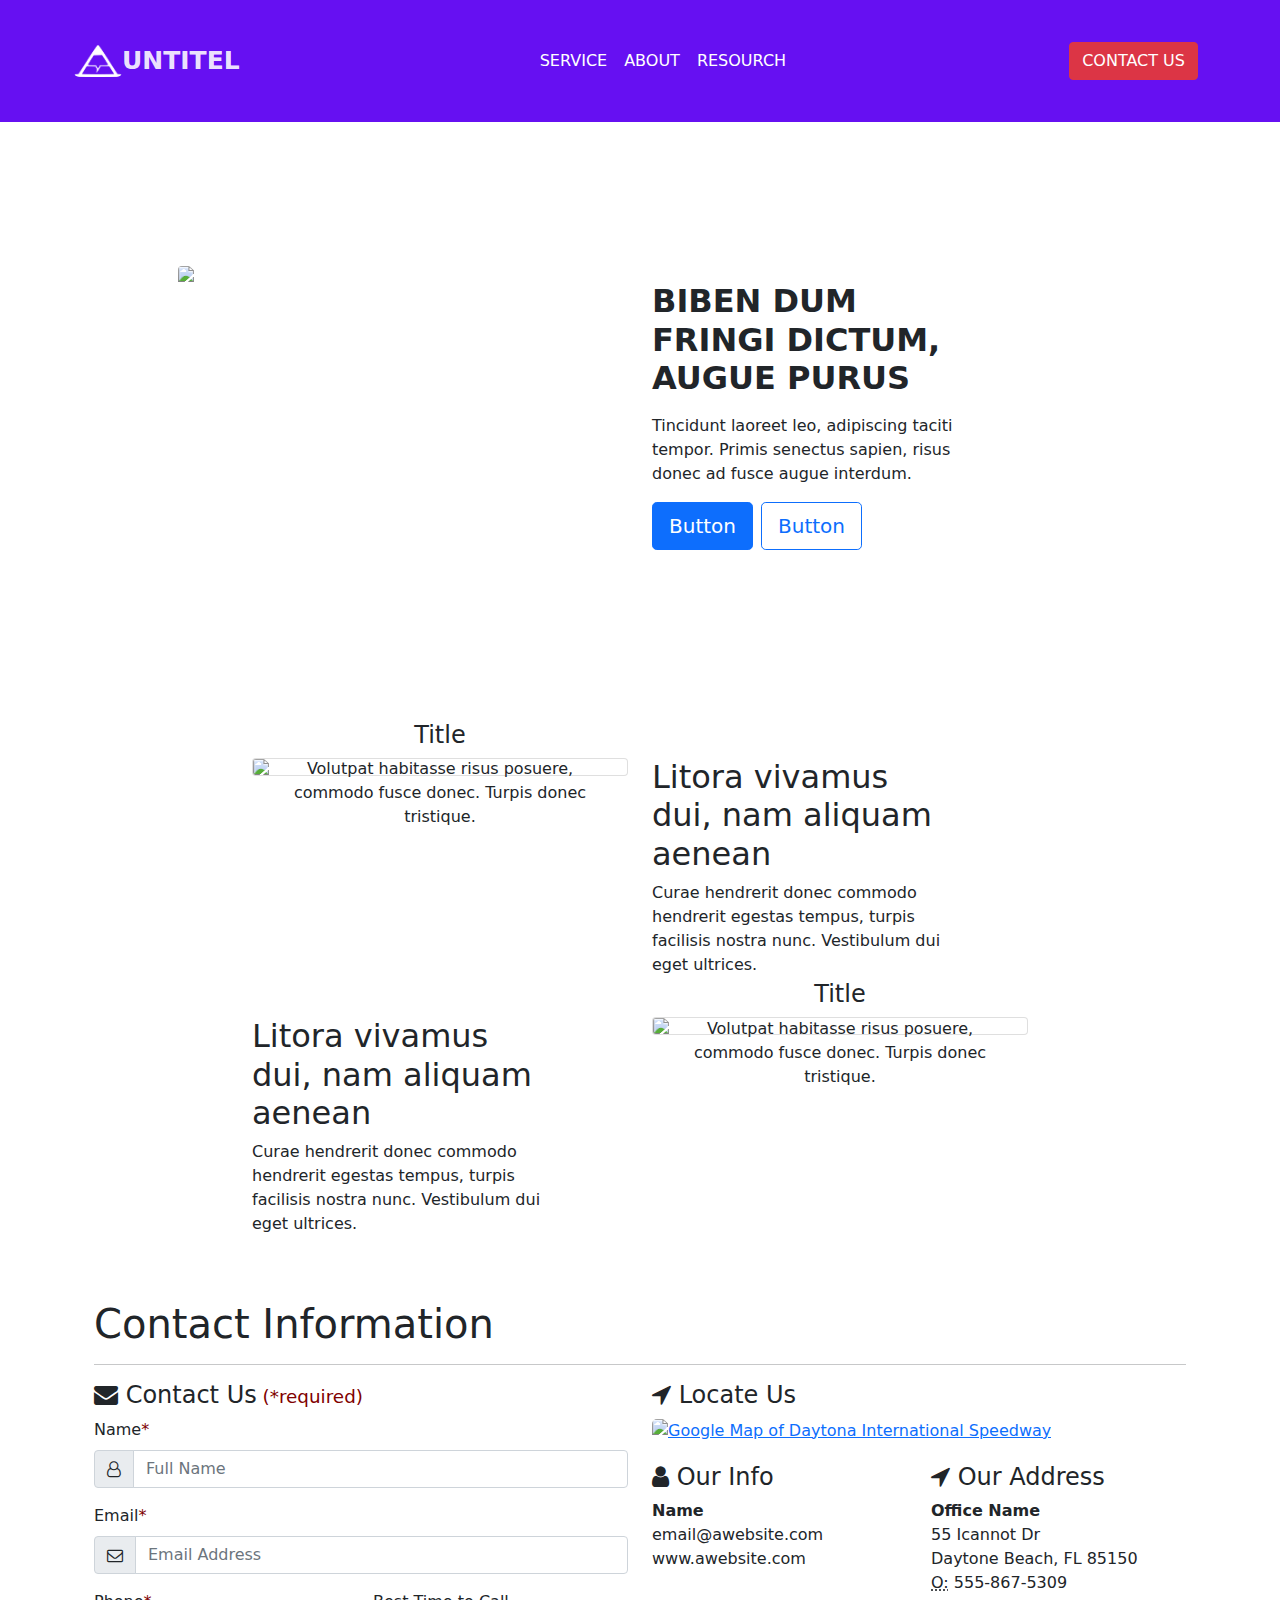
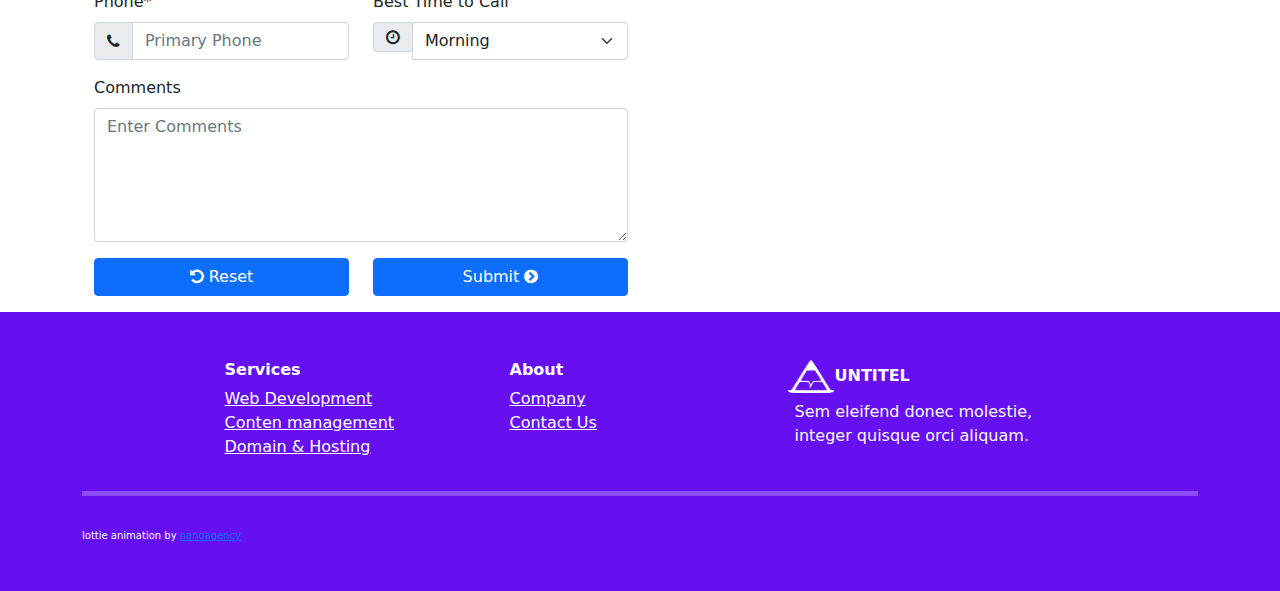
==== about.html @ 59eaae32 "1" ====
<!DOCTYPE html>
<html lang="en">

<head>
    <meta charset="utf-8">
    <meta name="viewport" content="width=device-width, initial-scale=1.0, shrink-to-fit=no">
    <title>Untitel</title>
    <link rel="stylesheet" href="assets/bootstrap/css/bootstrap.min.css">
    <link rel="stylesheet" href="assets/css/Roboto%20Condensed.css">
    <link rel="stylesheet" href="assets/fonts/font-awesome.min.css">
    <link rel="stylesheet" href="assets/css/Fixed-navbar-starting-with-transparency-1.css">
    <link rel="stylesheet" href="assets/css/Fixed-navbar-starting-with-transparency.css">
    <link rel="stylesheet" href="assets/css/-Filterable-Cards-.css">
    <link rel="stylesheet" href="assets/css/Article-Cards.css">
    <link rel="stylesheet" href="assets/css/Bold-BS4-Cards-with-Hover-Effect-50-1.css">
    <link rel="stylesheet" href="assets/css/Bold-BS4-Cards-with-Hover-Effect-50.css">
    <link rel="stylesheet" href="assets/css/Bold-BS4-CSS-Image-Slider.css">
    <link rel="stylesheet" href="assets/css/Card-hover-affect-2.css">
    <link rel="stylesheet" href="assets/css/Collapse-card.css">
    <link rel="stylesheet" href="assets/css/Contact-Form-v2-Modal--Full-with-Google-Map.css">
    <link rel="stylesheet" href="assets/css/Hero-Clean-Reverse.css">
    <link rel="stylesheet" href="https://cdnjs.cloudflare.com/ajax/libs/animate.css/3.5.2/animate.min.css">
    <link rel="stylesheet" href="https://cdnjs.cloudflare.com/ajax/libs/aos/2.3.4/aos.css">
    <link rel="stylesheet" href="assets/css/Keet-Testimonial-01.css">
    <link rel="stylesheet" href="assets/css/Pricing-Centered-1.css">
    <link rel="stylesheet" href="assets/css/Pricing-Centered.css">
    <link rel="stylesheet" href="assets/css/styles.css">
    <link rel="stylesheet" href="assets/css/Ultimate-Testimonial-Slider-BS5.css">
</head>

<body>
    <!-- Start: Navbar Centered Links -->
    <nav class="navbar navbar-dark navbar-expand-md sticky-top py-3" style="background: #6610f2;">
        <div class="container"><a class="navbar-brand d-flex align-items-center" href="#"><span class="bs-icon-sm bs-icon-rounded d-flex justify-content-center align-items-center me-2 bs-icon"><img src="assets/img/LOGO%20UNTITEL.png" width="150%"></span><span style="color: rgba(255,255,255,0.9);font-weight: bold;font-size: 25px;">UNTITEL</span></a><button data-bs-toggle="collapse" class="navbar-toggler" data-bs-target="#navcol-3" style="border-width: 2px;border-color: rgb(255,255,255);"><span class="visually-hidden">Toggle navigation</span><span class="navbar-toggler-icon"></span></button>
            <div class="collapse navbar-collapse" id="navcol-3">
                <ul class="navbar-nav mx-auto">
                    <li class="nav-item"><a class="nav-link active" href="#" style="color: var(--bs-white);">SERVICE</a></li>
                    <li class="nav-item"><a class="nav-link" href="#" style="color: var(--bs-white);">ABOUT</a></li>
                    <li class="nav-item"><a class="nav-link" href="#" style="color: var(--bs-white);">RESOURCH</a></li>
                </ul><button class="btn" type="button" style="color: var(--bs-white);background: var(--bs-red);border-color: var(--bs-red);">CONTACT US</button>
            </div>
        </div>
    </nav><!-- End: Navbar Centered Links -->
    <!-- Start: Hero Clean -->
    <div class="container py-4 py-xl-5">
        <div class="row gy-4 gy-md-0">
            <div class="col-md-6">
                <div class="p-xl-5 m-xl-5"><img class="rounded img-fluid w-100 fit-cover" style="min-height: 300px;" src="https://cdn.bootstrapstudio.io/placeholders/1400x800.png"></div>
            </div>
            <div class="col-md-6 d-md-flex align-items-md-center">
                <div style="max-width: 350px;">
                    <h2 class="text-uppercase fw-bold">Biben dum<br>fringi dictum, augue purus</h2>
                    <p class="my-3">Tincidunt laoreet leo, adipiscing taciti tempor. Primis senectus sapien, risus donec ad fusce augue interdum.</p><a class="btn btn-primary btn-lg me-2" role="button" href="#">Button</a><a class="btn btn-outline-primary btn-lg" role="button" href="#">Button</a>
                </div>
            </div>
        </div>
    </div><!-- End: Hero Clean -->
    <!-- Start: gallery -->
    <section>
        <!-- Start: Gallery Offset Grid -->
        <div class="container d-flex flex-column align-items-center py-4 py-xl-5">
            <div class="row gy-4 row-cols-1 row-cols-md-2 w-100" style="max-width: 800px;">
                <div class="col order-md-first">
                    <div class="card"><img class="card-img w-100 d-block" src="https://cdn.bootstrapstudio.io/placeholders/1400x800.png">
                        <div class="card-img-overlay text-center d-flex flex-column justify-content-center align-items-center p-4">
                            <h4>Title</h4>
                            <p>Volutpat habitasse risus posuere, commodo fusce donec. Turpis donec tristique.</p>
                        </div>
                    </div>
                </div>
                <div class="col d-md-flex order-first justify-content-md-start align-items-md-end order-md-1">
                    <div style="width: 80%;">
                        <h2>Litora vivamus dui, nam aliquam aenean</h2>
                        <p class="w-lg-50">Curae hendrerit donec commodo hendrerit egestas tempus, turpis facilisis nostra nunc. Vestibulum dui eget ultrices.</p>
                    </div>
                </div>
                <div class="col d-md-flex order-first justify-content-md-start align-items-md-end order-md-1">
                    <div style="width: 80%;">
                        <h2>Litora vivamus dui, nam aliquam aenean</h2>
                        <p class="w-lg-50">Curae hendrerit donec commodo hendrerit egestas tempus, turpis facilisis nostra nunc. Vestibulum dui eget ultrices.</p>
                    </div>
                </div>
                <div class="col order-md-2">
                    <div class="card"><img class="card-img w-100 d-block" src="https://cdn.bootstrapstudio.io/placeholders/1400x800.png">
                        <div class="card-img-overlay text-center d-flex flex-column justify-content-center align-items-center p-4">
                            <h4>Title</h4>
                            <p>Volutpat habitasse risus posuere, commodo fusce donec. Turpis donec tristique.</p>
                        </div>
                    </div>
                </div>
            </div>
        </div><!-- End: Gallery Offset Grid -->
    </section><!-- End: gallery -->
    <!-- Start: contac -->
    <section>
        <div class="container">
            <!-- Start: Contact Form v2 (Modal & Full) with Google Map -->
            <div>
                <!-- Start: Full Page Form -->
                <div class="container-fluid">
                    <h1>Contact Information</h1>
                    <hr>
                    <form id="contactForm-1" action="javascript:void(0);" method="get"><input class="form-control" type="hidden" name="Introduction" value="This email was sent from www.awebsite.com"><input class="form-control" type="hidden" name="subject" value="Awebsite.com Contact Form"><input class="form-control" type="hidden" name="to" value="email@awebsite.com">
                        <div class="row">
                            <div class="col-md-6">
                                <div id="successfail-1"></div>
                            </div>
                        </div>
                        <div class="row">
                            <div class="col-12 col-md-6" id="message-1">
                                <h2 class="h4"><i class="fa fa-envelope"></i> Contact Us<small><small class="required-input">&nbsp;(*required)</small></small></h2>
                                <div class="form-group mb-3"><label class="form-label" for="from-name">Name</label><span class="required-input">*</span>
                                    <div class="input-group"><span class="input-group-text"><i class="fa fa-user-o"></i></span><input class="form-control" type="text" id="from-name-1" name="name" required="" placeholder="Full Name"></div>
                                </div>
                                <div class="form-group mb-3"><label class="form-label" for="from-email">Email</label><span class="required-input">*</span>
                                    <div class="input-group"><span class="input-group-text"><i class="fa fa-envelope-o"></i></span><input class="form-control" type="text" id="from-email-1" name="email" required="" placeholder="Email Address"></div>
                                </div>
                                <div class="row">
                                    <div class="col-12 col-sm-6 col-md-12 col-lg-6">
                                        <div class="form-group mb-3"><label class="form-label" for="from-phone">Phone</label><span class="required-input">*</span>
                                            <div class="input-group"><span class="input-group-text"><i class="fa fa-phone"></i></span><input class="form-control" type="text" id="from-phone-1" name="phone" required="" placeholder="Primary Phone"></div>
                                        </div>
                                    </div>
                                    <div class="col-12 col-sm-6 col-md-12 col-lg-6">
                                        <div class="form-group mb-3"><label class="form-label" for="from-calltime">Best Time to Call</label><!-- Start: Input Group -->
                                            <div class="input-group">
                                                <div class="input-group-prepend"><span class="input-group-text"><i class="fa fa-clock-o"></i></span></div><select class="form-select" id="from-calltime-1" name="call time">
                                                    <optgroup label="Best Time to Call">
                                                        <option value="Morning" selected="">Morning</option>
                                                        <option value="Afternoon">Afternoon</option>
                                                        <option value="Evening">Evening</option>
                                                    </optgroup>
                                                </select>
                                            </div><!-- End: Input Group -->
                                        </div>
                                    </div>
                                </div>
                                <div class="form-group mb-3"><label class="form-label" for="from-comments">Comments</label><textarea class="form-control" id="from-comments-1" name="comments" placeholder="Enter Comments" rows="5"></textarea></div>
                                <div class="form-group mb-3">
                                    <div class="row">
                                        <div class="col"><button class="btn btn-primary d-block w-100" type="reset"><i class="fa fa-undo"></i> Reset</button></div>
                                        <div class="col"><button class="btn btn-primary d-block w-100" type="submit">Submit <i class="fa fa-chevron-circle-right"></i></button></div>
                                    </div>
                                </div>
                                <hr class="d-flex d-md-none">
                            </div>
                            <div class="col-12 col-md-6">
                                <h2 class="h4"><i class="fa fa-location-arrow"></i> Locate Us</h2>
                                <div class="row">
                                    <div class="col-12">
                                        <div class="static-map"><a rel="noopener" href="https://www.google.com/maps/place/Daytona+International+Speedway/@29.1815062,-81.0744275,15z/data=!4m13!1m7!3m6!1s0x88e6d935da1cced3:0xa6b3e1bc0f2fc83a!2s1801+W+International+Speedway+Blvd,+Daytona+Beach,+FL+32114!3b1!8m2!3d29.187028!4d-81.0703076!3m4!1s0x88e6d949a4cb8593:0x1387c6c0b5c8cc97!8m2!3d29.1851681!4d-81.0705292" target="_blank"> <img class="img-fluid" src="http://maps.googleapis.com/maps/api/staticmap?autoscale=2&amp;size=600x210&amp;maptype=roadmap&amp;format=png&amp;visual_refresh=true&amp;markers=size:mid%7Ccolor:0xff0000%7Clabel:%7C582+1801+W+International+Speedway+Blvd+Daytona+Beach+FL+32114&amp;zoom=12" alt="Google Map of Daytona International Speedway"></a></div>
                                    </div>
                                    <div class="col-sm-6 col-md-12 col-lg-6">
                                        <h2 class="h4"><i class="fa fa-user"></i> Our Info</h2>
                                        <div><span><strong>Name</strong></span></div>
                                        <div><span>email@awebsite.com</span></div>
                                        <div><span>www.awebsite.com</span></div>
                                        <hr class="d-sm-none d-md-block d-lg-none">
                                    </div>
                                    <div class="col-sm-6 col-md-12 col-lg-6">
                                        <h2 class="h4"><i class="fa fa-location-arrow"></i> Our Address</h2>
                                        <div><span><strong>Office Name</strong></span></div>
                                        <div><span>55 Icannot Dr</span></div>
                                        <div><span>Daytone Beach, FL 85150</span></div>
                                        <div><abbr data-toggle="tooltip" data-placement="top" title="Office Phone: 555-867-5309">O:</abbr> 555-867-5309</div>
                                        <hr class="d-sm-none">
                                    </div>
                                </div>
                            </div>
                        </div>
                    </form>
                </div><!-- End: Full Page Form -->
                <!-- Start: Modal Form -->
                <div class="modal fade" role="dialog" tabindex="-1" id="modal1">
                    <div class="modal-dialog modal-lg" role="document">
                        <div class="modal-content">
                            <div class="modal-header">
                                <h4>Contact Information</h4><button type="button" class="btn-close" data-bs-dismiss="modal" aria-label="Close"></button>
                            </div>
                            <div class="modal-body">
                                <form id="contactForm-2" action="javascript:void(0);" method="get"><input class="form-control" type="hidden" name="Introduction" value="This email was sent from www.awebsite.com"><input class="form-control" type="hidden" name="subject" value="Awebsite.com Contact Form"><input class="form-control" type="hidden" name="to" value="email@awebsite.com">
                                    <div class="row">
                                        <div class="col-md-6">
                                            <div id="successfail-2"></div>
                                        </div>
                                    </div>
                                    <div class="row">
                                        <div class="col-12 col-md-6" id="message-2">
                                            <h2 class="h4"><i class="fa fa-envelope"></i> Contact Us<small><small class="required-input">&nbsp;(*required)</small></small></h2>
                                            <div class="form-group mb-3"><label class="form-label" for="from-name">Name</label><span class="required-input">*</span>
                                                <div class="input-group"><span class="input-group-text"><i class="fa fa-user-o"></i></span><input class="form-control" type="text" id="from-name-2" name="name" required="" placeholder="Full Name"></div>
                                            </div>
                                            <div class="form-group mb-3"><label class="form-label" for="from-email">Email</label><span class="required-input">*</span>
                                                <div class="input-group"><span class="input-group-text"><i class="fa fa-envelope-o"></i></span><input class="form-control" type="text" id="from-email-2" name="email" required="" placeholder="Email Address"></div>
                                            </div>
                                            <div class="row">
                                                <div class="col-12 col-sm-6 col-md-12 col-lg-6">
                                                    <div class="form-group mb-3"><label class="form-label" for="from-phone">Phone</label><span class="required-input">*</span>
                                                        <div class="input-group"><span class="input-group-text"><i class="fa fa-phone"></i></span><input class="form-control" type="text" id="from-phone-2" name="phone" required="" placeholder="Primary Phone"></div>
                                                    </div>
                                                </div>
                                                <div class="col-12 col-sm-6 col-md-12 col-lg-6">
                                                    <div class="form-group mb-3"><label class="form-label" for="from-calltime">Best Time to Call</label><!-- Start: Input Group -->
                                                        <div class="input-group">
                                                            <div class="input-group-prepend"><span class="input-group-text"><i class="fa fa-clock-o"></i></span></div><select class="form-select" id="from-calltime-2" name="call time">
                                                                <optgroup label="Best Time to Call">
                                                                    <option value="Morning" selected="">Morning</option>
                                                                    <option value="Afternoon">Afternoon</option>
                                                                    <option value="Evening">Evening</option>
                                                                </optgroup>
                                                            </select>
                                                        </div><!-- End: Input Group -->
                                                    </div>
                                                </div>
                                            </div>
                                            <div class="form-group mb-3"><label class="form-label" for="from-comments">Comments</label><textarea class="form-control" id="from-comments-2" name="comments" placeholder="Enter Comments" rows="5"></textarea></div>
                                            <div class="form-group mb-3">
                                                <div class="row">
                                                    <div class="col"><button class="btn btn-primary d-block w-100" type="reset"><i class="fa fa-undo"></i> Reset</button></div>
                                                    <div class="col"><button class="btn btn-primary d-block w-100" type="submit">Submit <i class="fa fa-chevron-circle-right"></i></button></div>
                                                </div>
                                            </div>
                                            <hr class="d-flex d-md-none">
                                        </div>
                                        <div class="col-12 col-md-6">
                                            <h2 class="h4"><i class="fa fa-location-arrow"></i> Locate Us</h2>
                                            <div class="row">
                                                <div class="col-12">
                                                    <div class="static-map"><a rel="noopener" href="https://www.google.com/maps/place/Daytona+International+Speedway/@29.1815062,-81.0744275,15z/data=!4m13!1m7!3m6!1s0x88e6d935da1cced3:0xa6b3e1bc0f2fc83a!2s1801+W+International+Speedway+Blvd,+Daytona+Beach,+FL+32114!3b1!8m2!3d29.187028!4d-81.0703076!3m4!1s0x88e6d949a4cb8593:0x1387c6c0b5c8cc97!8m2!3d29.1851681!4d-81.0705292" target="_blank"> <img class="img-fluid" src="http://maps.googleapis.com/maps/api/staticmap?autoscale=2&amp;size=600x210&amp;maptype=roadmap&amp;format=png&amp;visual_refresh=true&amp;markers=size:mid%7Ccolor:0xff0000%7Clabel:%7C582+1801+W+International+Speedway+Blvd+Daytona+Beach+FL+32114&amp;zoom=12" alt="Google Map of Daytona International Speedway"></a></div>
                                                </div>
                                                <div class="col-sm-6 col-md-12 col-lg-6">
                                                    <h2 class="h4"><i class="fa fa-user"></i> Our Info</h2>
                                                    <div><span><strong>Name</strong></span></div>
                                                    <div><span>email@awebsite.com</span></div>
                                                    <div><span>www.awebsite.com</span></div>
                                                    <hr class="d-sm-none d-md-block d-lg-none">
                                                </div>
                                                <div class="col-sm-6 col-md-12 col-lg-6">
                                                    <h2 class="h4"><i class="fa fa-location-arrow"></i> Our Address</h2>
                                                    <div><span><strong>Office Name</strong></span></div>
                                                    <div><span>55 Icannot Dr</span></div>
                                                    <div><span>Daytone Beach, FL 85150</span></div>
                                                    <div><abbr data-toggle="tooltip" data-placement="top" title="Office Phone: 555-867-5309">O:</abbr> 555-867-5309</div>
                                                    <hr class="d-sm-none">
                                                </div>
                                            </div>
                                        </div>
                                    </div>
                                </form>
                            </div>
                        </div>
                    </div>
                </div><!-- End: Modal Form -->
            </div><!-- End: Contact Form v2 (Modal & Full) with Google Map -->
        </div>
    </section><!-- End: contac -->
    <!-- Start: footer -->
    <section>
        <!-- Start: Footer Multi Column -->
        <footer style="background: #6610f2;">
            <div class="container py-4 py-lg-5">
                <div class="row justify-content-center">
                    <!-- Start: Services -->
                    <div class="col-sm-4 col-md-3 text-center text-lg-start d-flex flex-column item" style="color: rgb(255,255,255);">
                        <h3 class="fs-6" style="font-weight: bold;">Services</h3>
                        <ul class="list-unstyled">
                            <li><a class="link-secondary" href="#" style="color: rgb(255,255,255);">Web Development</a></li>
                            <li><a class="link-secondary" href="#" style="color: var(--bs-white);">Conten management</a></li>
                            <li><a class="link-secondary" href="#" style="color: var(--bs-white);">Domain &amp; Hosting</a></li>
                        </ul>
                    </div><!-- End: Services -->
                    <!-- Start: About -->
                    <div class="col-sm-4 col-md-3 text-center text-lg-start d-flex flex-column item">
                        <h3 class="fs-6" style="color: var(--bs-white);font-weight: bold;">About</h3>
                        <ul class="list-unstyled">
                            <li><a class="link-secondary" href="#" style="color: var(--bs-white);">Company</a></li>
                            <li><a class="link-secondary" href="#" style="color: var(--bs-white);">Contact Us</a></li>
                        </ul>
                    </div><!-- End: About -->
                    <!-- Start: Social Icons -->
                    <div class="col-lg-3 text-center text-lg-start d-flex flex-column align-items-center order-first align-items-lg-start order-lg-last item social">
                        <div class="fw-bold d-flex align-items-center mb-2"><span class="bs-icon-sm bs-icon-rounded d-flex justify-content-center align-items-center bs-icon me-2"><img src="assets/img/LOGO%20UNTITEL.png" width="150%"></span><span style="font-weight: bold;color: var(--bs-white);">UNTITEL</span></div>
                        <p class="text-light copyright">Sem eleifend donec molestie, integer quisque orci aliquam.</p>
                    </div><!-- End: Social Icons -->
                </div>
                <hr style="background: var(--bs-white);height: 5px;">
                <div class="d-flex justify-content-between align-items-center pt-3">
                    <p class="text-light mb-0" style="font-size: 10px;">lottie animation by&nbsp;<a href="https://iconscout.com/contributors/nanoagency/lotties" target="_blank"><span style="text-decoration: underline;">nanoagency</span></a></p>
                </div>
            </div>
        </footer><!-- End: Footer Multi Column -->
    </section><!-- End: footer -->
    <script src="assets/bootstrap/js/bootstrap.min.js"></script>
    <script src="assets/js/bs-init.js"></script>
    <script src="https://cdnjs.cloudflare.com/ajax/libs/aos/2.3.4/aos.js"></script>
    <script src="assets/js/-Filterable-Cards-.js"></script>
    <script src="assets/js/Card-hover-affect-2.js"></script>
    <script src="assets/js/Collapse-card.js"></script>
    <script src="assets/js/Contact-Form-v2-Modal--Full-with-Google-Map.js"></script>
    <script src="assets/js/Fixed-navbar-starting-with-transparency.js"></script>
</body>

</html>
---- assets/css/Fixed-navbar-starting-with-transparency-1.css ----
.navbar {
  min-height: 90px;
  box-shadow: none;
  border: none;
  margin: 0;
  border-radius: 0;
  font-size: 16px;
}

.navbar .navbar-nav > li > a, .navbar a.navbar-brand.navbar-link {
  min-height: 90px;
  line-height: 90px;
  padding-top: 0;
  padding-bottom: 0;
  box-shadow: none !important;
  text-shadow: none !important;
  border: none;
}

@media (min-width:768px) {
  .navbar .navbar-nav > li > a {
    margin: 0 0 0 1px;
  }
}

.navbar.navchange, .navbar.navbar-fixed-bottom {
  min-height: 60px;
}

.navbar.navchange .navbar-nav > li > a, .navbar.navchange a.navbar-brand.navbar-link, .navbar.navbar-fixed-bottom .navbar-nav > li > a, .navbar.navbar-fixed-bottom a.navbar-brand.navbar-link {
  min-height: 60px;
  line-height: 60px;
}

@media (max-width:767px) {
  .navbar.navbar-fixed-bottom .navbar-nav > li > a {
    min-height: 40px;
    line-height: 40px;
  }
}

.navbar-brand img {
  margin: 20px 0;
  max-height: 50px;
}

.navchange .navbar-brand img, .navbar-fixed-bottom .navbar-brand img {
  margin: 10px 0;
  max-height: 40px;
  width: auto;
}

@media (max-width:767px) {
  .navbar-brand img, .navchange .navbar-brand img {
    margin: 10px 0;
    max-height: 40px;
    width: auto;
  }
}

.navbar .dropdown-menu {
  box-shadow: none;
  border-radius: 0 !important;
  padding: 0;
  border: none;
  min-width: 200px;
  -webkit-transition: background 0.6s ease-out;
  transition: background 0.6s ease-out;
}

.navbar .dropdown-menu li a {
  padding: 10px 15px;
  margin: 0 0 1px 0;
  font-size: 15px;
}

.navbar .navbar-toggle, .navbar .navbar-toggle:hover, .navbar .navbar-toggle:active {
  border: none;
  width: 40px;
  height: 40px;
  margin: 10px 15px 0 0;
  background: transparent !important;
  text-align: center;
  padding: 0;
}

.icon-bar {
  width: 22px;
  float: right;
}

.top-bar {
  transform: rotate(45deg);
  transform-origin: 10% 10%;
  margin-right: -3px;
}

.middle-bar {
  opacity: 0;
  margin-right: 30px;
}

.bottom-bar {
  transform: rotate(-45deg);
  transform-origin: 10% 90%;
  margin-right: -3px;
}

.navbar-toggle.collapsed .top-bar {
  transform: rotate(0);
  margin-right: 0;
}

.navbar-toggle.collapsed .middle-bar {
  opacity: 1;
  margin-right: 0;
}

.navbar-toggle.collapsed .bottom-bar {
  transform: rotate(0);
  margin-right: 0;
}

@media (max-width:767px) {
  .navbar {
    position: relative !important;
  }
}

@media (max-width:767px) {
  .navbar, .navbar.navchange, .navbar a.navbar-brand.navbar-link, .navbar.navchange a.navbar-brand.navbar-link {
    min-height: 60px;
    line-height: 60px;
    height: auto;
  }
}

@media (max-width:767px) {
  .navbar .navbar-nav > li > a, .navbar.navchange .navbar-nav > li > a {
    min-height: 40px;
    line-height: 40px;
  }
}

@media (max-width:767px) {
  .navbar-nav {
    margin: 0 -15px;
  }
}

@media (max-width:767px) {
  .navbar .dropdown-menu {
    width: 100%;
    position: relative;
  }
}

@media (max-width:767px) {
  .navbar .navbar-nav .dropdown-menu > li > a {
    padding: 0 30px;
    margin: 0;
    line-height: 40px;
  }
}

.navbar, .navbar .navbar-nav > li > a, .navbar a.navbar-brand.navbar-link, .navbar-brand img, .navbar .dropdown-menu li a, .icon-bar {
  -webkit-transition: all 0.6s ease-out;
  transition: all 0.6s ease-out;
}
---- assets/css/Fixed-navbar-starting-with-transparency.css ----
.navbar.navbar-default.navbar-transparency, .navbar.navbar-inverse.navbar-transparency {
  background: transparent;
}

.navbar.navbar-default:not(.navbar-transparency), .navbar.navbar-default:not(.navbar-transparency) .dropdown-menu, .navbar.navbar-default.navbar-transparency.navchange, .navbar.navbar-default.navbar-transparency.navchange .dropdown-menu, .navbar:not(.navbar-transparency) .dropdown-menu, .navbar.navbar-default:not(.navbar-fixed-top).navbar-transparency {
  background: #dddddd;
}

.navbar.navbar-inverse:not(.navbar-transparency), .navbar.navbar-inverse:not(.navbar-transparency) .dropdown-menu, .navbar.navbar-inverse.navbar-transparency.navchange, .navbar.navbar-inverse.navbar-transparency.navchange .dropdown-menu, .navbar:not(.navbar-transparency) .dropdown-menu, .navbar.navbar-inverse:not(.navbar-fixed-top).navbar-transparency {
  background: #333333;
}

@media (max-width:767px) {
  .navbar.navbar-default .navbar-nav, .navbar.navbar-default.navbar-transparency, .navbar.navbar-default, .navbar.navbar-default .navbar-collapse {
    background: #dddddd;
  }
}

@media (max-width:767px) {
  .navbar.navbar-inverse .navbar-nav, .navbar.navbar-inverse.navbar-transparency, .navbar.navbar-inverse, .navbar.navbar-inverse .navbar-collapse {
    background: #333333;
  }
}

.navbar.navbar-default .navbar-nav > li > a, .navbar.navbar-default a.navbar-brand.navbar-link, .navbar.navbar-default a.navbar-brand.navbar-link:hover {
  color: #000000;
  background: none;
}

.navbar.navbar-inverse .navbar-nav > li > a, .navbar.navbar-inverse a.navbar-brand.navbar-link, .navbar.navbar-inverse a.navbar-brand.navbar-link:hover {
  color: #ffffff;
  background: none;
}

.navbar.navbar-default .navbar-nav > li > a:hover, .navbar.navbar-default .navbar-nav > li.active > a, .navbar-default .navbar-nav > .open > a, .navbar.navbar-default .navbar-nav > .open > a:hover, .navbar-default .navbar-nav > .open > a:focus, .navbar.navbar-default .dropdown-menu, .navbar.navbar-default .dropdown-menu li > a:hover, .navbar.navbar-default .dropdown-menu li > a:focus {
  color: #000000;
  background: rgba(255,255,255,.4);
}

.navbar.navbar-inverse .navbar-nav > li > a:hover, .navbar.navbar-inverse .navbar-nav > li.active > a, .navbar-inverse .navbar-nav > .open > a, .navbar.navbar-inverse .navbar-nav > .open > a:hover, .navbar-inverse .navbar-nav > .open > a:focus, .navbar.navbar-inverse .dropdown-menu, .navbar.navbar-inverse .dropdown-menu li > a:hover, .navbar.navbar-inverse .dropdown-menu li > a:focus {
  color: #ffffff;
  background: rgba(0,0,0,.2);
}

.navbar.navbar-default .dropdown-menu li a {
  color: #000000 !important;
}

.navbar.navbar-inverse .dropdown-menu li a {
  color: #ffffff !important;
}

.navbar.navbar-default .dropdown-menu li a:hover, .navbar.navbar-default .dropdown-menu li.active a {
  background-image: none !important;
  background: rgba(255,255,255,.4) !important;
}

.navbar.navbar-inverse .dropdown-menu li a:hover, .navbar.navbar-inverse .dropdown-menu li.active a {
  background-image: none !important;
  background: rgba(0,0,0,.2) !important;
}

.navbar.navbar-default .icon-bar {
  background: #000000;
}

.navbar.navbar-inverse .icon-bar {
  background: #ffffff;
}

.navbar-default .navbar-collapse, .navbar-default .navbar-form {
  border-color: rgba(255,255,255,.6);
  border-width: 1px;
}

.navbar-inverse .navbar-collapse, .navbar-inverse .navbar-form {
  border-color: rgba(0,0,0,.6);
  border-width: 1px;
}
---- assets/css/-Filterable-Cards-.css ----
.filtr-item {
  padding-top: 30px;
}

.filtr-controls span {
  cursor: pointer;
}

.filtr-controls span:after {
  content: ' ';
  width: 0;
  height: 1px;
  position: absolute;
  bottom: 0;
  left: 50%;
  background: transparent;
  -webkit-transition: all .6s ease;
  transition: all .6s ease;
}

.filtr-controls span.active:after {
  width: 100%;
  left: 0;
  background: #000;
}

.filtr-loading {
  border: 5px solid #333;
  position: relative;
  border-radius: 40px;
  height: 40px;
  left: 50%;
  margin: 80px 0;
  opacity: 0;
  top: 0;
  width: 40px;
  z-index: 2;
  -webkit-animation: pulsate 1s ease-out infinite;
  animation: pulsate 1s ease-out infinite;
}

@keyframes pulsate {
}

.becground-gradient-animation {
  background: linear-gradient(-45deg, #00b082, #6610f2, #23a6d5, #6610f2, #00b082);
  background-size: 400% 400%;
  animation: gradient 15s ease infinite;
  height: 100vh;
}

@keyframes gradient {
  0% {
    background-position: 0% 50%;
  }
  50% {
    background-position: 100% 50%;
  }
  100% {
    background-position: 0% 50%;
  }
}
---- assets/css/Article-Cards.css ----
figure.snip1253 {
  font-family: 'Raleway', Arial, sans-serif;
  color: #fff;
  position: relative;
  float: left;
  overflow: hidden;
  margin: 10px 1%;
  min-width: 250px;
  max-width: 310px;
  width: 100%;
  background-color: #ffffff;
  color: #000000;
  text-align: left;
  font-size: 16px;
  box-shadow: 0 0 5px rgba(0, 0, 0, 0.15);
}

figure.snip1253 * {
  -webkit-box-sizing: border-box;
  box-sizing: border-box;
  -webkit-transition: all 0.3s ease;
  transition: all 0.3s ease;
}

figure.snip1253 .image {
  max-height: 220px;
  overflow: hidden;
}

figure.snip1253 img {
  max-width: 100%;
  vertical-align: top;
  position: relative;
}

figure.snip1253 figcaption {
  margin: -40px 15px 0;
  padding: 15px;
  position: relative;
  background-color: #ffffff;
}

figure.snip1253 .date {
  background-color: #2980b9;
  top: 15px;
  color: #fff;
  left: 15px;
  min-height: 48px;
  min-width: 48px;
  position: absolute;
  text-align: center;
  font-size: 20px;
  font-weight: 700;
  text-transform: uppercase;
}

figure.snip1253 .date span {
  display: block;
  line-height: 24px;
}

figure.snip1253 .date .month {
  font-size: 14px;
  background-color: rgba(0, 0, 0, 0.1);
}

figure.snip1253 h3, figure.snip1253 p {
  margin: 0;
  padding: 0;
}

figure.snip1253 h3 {
  min-height: 50px;
  margin-bottom: 10px;
  margin-left: 60px;
  display: inline-block;
  font-weight: 600;
  text-transform: uppercase;
}

figure.snip1253 p {
  font-size: 0.8em;
  margin-bottom: 20px;
  line-height: 1.6em;
}

figure.snip1253 footer {
  padding: 0 25px;
  background-color: #20638f;
  color: #e6e6e6;
  font-size: 0.8em;
  line-height: 30px;
  text-align: right;
}

figure.snip1253 footer > div {
  display: inline-block;
  margin-left: 10px;
}

figure.snip1253 footer i {
  color: rgba(255, 255, 255, 0.2);
  margin-right: 5px;
}

figure.snip1253 a {
  left: 0;
  right: 0;
  top: 0;
  bottom: 0;
  position: absolute;
  z-index: 1;
}

figure.snip1253:hover img, figure.snip1253.hover img {
  -webkit-transform: scale(1.15);
  transform: scale(1.15);
}

img {
  border-radius: 5px;
}

img {
  border-radius: 5px;
}
---- assets/css/Bold-BS4-Cards-with-Hover-Effect-50-1.css ----
.box {
  position: relative;
  perspective: 1000px;
}

.box .box-img {
  transform: rotateY(0);
  transition: all 0.50s ease-in-out 0s;
}

.box:hover .box-img {
  transform: rotateY(-90deg);
}

.box .box-img img {
  width: 100%;
  height: auto;
}

.box .box-content {
  width: 100%;
  height: 100%;
  position: absolute;
  top: 0;
  left: 0;
  padding: 60px 20px;
  text-align: center;
  background: rgba(0,0,0,0.7);
  transform: rotateY(90deg);
  transition: all 0.50s ease-in-out 0s;
}

.box:hover .box-content {
  transform: rotateY(0);
}

.box .title {
  font-size: 20px;
  color: #fff;
  text-transform: uppercase;
}

.box .description {
  font-size: 14px;
  line-height: 24px;
  color: #fff;
}

.box .title:after, .box .description:after {
  content: "";
  width: 80%;
  display: block;
  border-bottom: 1px solid #fff;
  margin: 15px auto;
}

.box .social-links {
  margin: 0;
  padding: 0;
  list-style: none;
}

.box .social-links li {
  display: inline-block;
  margin: 0 10px;
}

.box .social-links li a {
  font-size: 20px;
  color: #a6a6a6;
}

.box .social-links li a:hover {
  text-decoration: none;
  color: #fff;
}

@media only screen and (max-width: 990px) {
  .box {
    margin-bottom: 20px;
  }
}

@media only screen and (max-width: 479px) {
  .box .box-content {
    padding: 20px;
  }
}
---- assets/css/Bold-BS4-Cards-with-Hover-Effect-50.css ----
.box {
  position: relative;
  perspective: 1000px;
}

.box .box-img {
  transform: rotateY(0);
  transition: all 0.50s ease-in-out 0s;
}

.box:hover .box-img {
  transform: rotateY(-90deg);
}

.box .box-img img {
  width: 100%;
  height: auto;
}

.box .box-content {
  width: 100%;
  height: 100%;
  position: absolute;
  top: 0;
  left: 0;
  padding: 60px 20px;
  text-align: center;
  background: rgba(0,0,0,0.7);
  transform: rotateY(90deg);
  transition: all 0.50s ease-in-out 0s;
}

.box:hover .box-content {
  transform: rotateY(0);
}

.box .title {
  font-size: 20px;
  color: #fff;
  text-transform: uppercase;
}

.box .description {
  font-size: 14px;
  line-height: 24px;
  color: #fff;
}

.box .title:after, .box .description:after {
  content: "";
  width: 80%;
  display: block;
  border-bottom: 1px solid #fff;
  margin: 15px auto;
}

.box .social-links {
  margin: 0;
  padding: 0;
  list-style: none;
}

.box .social-links li {
  display: inline-block;
  margin: 0 10px;
}

.box .social-links li a {
  font-size: 20px;
  color: #a6a6a6;
}

.box .social-links li a:hover {
  text-decoration: none;
  color: #fff;
}

@media only screen and (max-width: 990px) {
  .box {
    margin-bottom: 20px;
  }
}

@media only screen and (max-width: 479px) {
  .box .box-content {
    padding: 20px;
  }
}
---- assets/css/Bold-BS4-CSS-Image-Slider.css ----
* {
  margin: 0;
  padding: 0;
}

.accordian {
  width: 805px;
  height: 320px;
  overflow: hidden;
  margin: 100px auto;
  box-shadow: 0 0 10px 1px rgba(0, 0, 0, 0.35);
  -webkit-box-shadow: 0 0 10px 1px rgba(0, 0, 0, 0.35);
  -moz-box-shadow: 0 0 10px 1px rgba(0, 0, 0, 0.35);
}

.accordian ul {
  width: 1200px;
}

.accordian li {
  position: relative;
  display: block;
  width: 160px;
  float: left;
  border-left: 1px solid #888;
  box-shadow: 0 0 25px 10px rgba(0, 0, 0, 0.5);
  -webkit-box-shadow: 0 0 25px 10px rgba(0, 0, 0, 0.5);
  -moz-box-shadow: 0 0 25px 10px rgba(0, 0, 0, 0.5);
  transition: all 0.5s;
  -webkit-transition: all 0.5s;
  -moz-transition: all 0.5s;
}

.accordian ul:hover li {
  width: 40px;
}

.accordian ul li:hover {
  width: 640px;
}

.accordian li img {
  display: block;
}

.image_title {
  background: rgba(0, 0, 0, 0.4);
  position: absolute;
  left: 0;
  bottom: 0;
  width: 640px;
  height: 60px;
}
---- assets/css/Card-hover-affect-2.css ----
.snip1563 {
  background-color: #fff;
  color: #ffffff;
  display: inline-block;
  font-family: 'Source Sans Pro', sans-serif;
  font-size: 16px;
  margin: 10px 5px;
  max-width: 315px;
  min-width: 230px;
  overflow: hidden;
  position: relative;
  text-align: right;
  width: 100%;
}

.snip1563 *, .snip1563 *:before, .snip1563 *:after {
  -webkit-box-sizing: border-box;
  box-sizing: border-box;
  -webkit-transition: all 0.45s ease;
  transition: all 0.45s ease;
}

.snip1563 img {
  backface-visibility: hidden;
  max-width: 100%;
  vertical-align: top;
}

.snip1563:before, .snip1563:after {
  position: absolute;
  top: 0;
  bottom: 0;
  left: 0;
  right: 0;
  content: '';
  background-color: #b81212;
  opacity: 0.5;
  -webkit-transition: all 0.45s ease;
  transition: all 0.45s ease;
}

.snip1563:before {
  -webkit-transform: skew(30deg) translateX(80%);
  transform: skew(30deg) translateX(80%);
}

.snip1563:after {
  -webkit-transform: skew(-30deg) translateX(70%);
  transform: skew(-30deg) translateX(70%);
}

.snip1563 figcaption {
  position: absolute;
  top: 0px;
  bottom: 0px;
  left: 0px;
  right: 0px;
  z-index: 1;
  bottom: 0;
  padding: 20px 20px 20px 40%;
}

.snip1563 figcaption:before, .snip1563 figcaption:after {
  position: absolute;
  top: 0;
  bottom: 0;
  left: 0;
  right: 0;
  background-color: #b81212;
  box-shadow: 0 0 20px rgba(0, 0, 0, 0.7);
  content: '';
  opacity: 0.5;
  z-index: -1;
}

.snip1563 figcaption:before {
  -webkit-transform: skew(30deg) translateX(100%);
  transform: skew(30deg) translateX(100%);
}

.snip1563 figcaption:after {
  -webkit-transform: skew(-30deg) translateX(90%);
  transform: skew(-30deg) translateX(90%);
}

.snip1563 h3, .snip1563 p {
  margin: 0;
  opacity: 0;
  letter-spacing: 1px;
}

.snip1563 h3 {
  font-family: 'Teko', sans-serif;
  font-size: 36px;
  font-weight: 700;
  line-height: 1em;
  text-transform: uppercase;
}

.snip1563 p {
  font-size: 0.9em;
}

.snip1563 a {
  position: absolute;
  top: 0;
  bottom: 0;
  left: 0;
  right: 0;
  z-index: 1;
}

.snip1563:hover h3, .snip1563.hover h3, .snip1563:hover p, .snip1563.hover p {
  -webkit-transform: translateY(0);
  transform: translateY(0);
  opacity: 0.9;
}

.snip1563:hover:before, .snip1563.hover:before {
  -webkit-transform: skew(30deg) translateX(30%);
  transform: skew(30deg) translateX(30%);
  -webkit-transition-delay: 0.05s;
  transition-delay: 0.05s;
}

.snip1563:hover:after, .snip1563.hover:after {
  -webkit-transform: skew(-30deg) translateX(20%);
  transform: skew(-30deg) translateX(20%);
}

.snip1563:hover figcaption:before, .snip1563.hover figcaption:before {
  -webkit-transform: skew(30deg) translateX(50%);
  transform: skew(30deg) translateX(50%);
  -webkit-transition-delay: 0.15s;
  transition-delay: 0.15s;
}

.snip1563:hover figcaption:after, .snip1563.hover figcaption:after {
  -webkit-transform: skew(-30deg) translateX(40%);
  transform: skew(-30deg) translateX(40%);
  -webkit-transition-delay: 0.1s;
  transition-delay: 0.1s;
}
---- assets/css/Collapse-card.css ----
.mw-85 {
  max-width: 85%!important;
}

.rotate {
  -moz-transition: all .5s linear;
  -webkit-transition: all .5s linear;
  transition: all .5s linear;
}

.todo-card {
  width: 400px;
}

.btn-add {
  color: #fff;
  background-color: var(--color-success);
  border-color: var(--color-success);
}

.form-check-input.green:checked {
  background-color: var(--color-success);
  border-color: var(--color-success);
}
---- assets/css/Contact-Form-v2-Modal--Full-with-Google-Map.css ----
#contactForm .h4 {
  font-weight: 400;
  border-bottom: 1px solid silver;
}

.required-input {
  color: maroon;
}

.static-map {
  margin-bottom: 20px;
}

@media (max-width: 768px) and (min-width: 767px) {
  #contactForm .static-map img {
    width: 100%;
  }
}
---- assets/css/Hero-Clean-Reverse.css ----
.fit-cover {
  object-fit: cover;
}
---- assets/css/Keet-Testimonial-01.css ----
@media (max-width: 576px) {
  .hide {
    display: none;
  }
}

@media (max-width: 576px) {
  .fSizeCont {
    font-size: 12px;
  }
}

@media (max-width: 576px) {
  .hSizeCont {
    font-size: 20px;
  }
}
---- assets/css/Pricing-Centered-1.css ----
.bg-white-300 {
  background: rgba(255, 255, 255, 0.3) !important;
}

.rounded-bottom-left {
  border-radius: 0;
  border-bottom-left-radius: .25rem!important;
}

.rounded-bottom-right {
  border-radius: 0;
  border-bottom-right-radius: .25rem!important;
}
---- assets/css/Pricing-Centered.css ----
.bs-icon {
  --bs-icon-size: .75rem;
  display: flex;
  flex-shrink: 0;
  justify-content: center;
  align-items: center;
  font-size: var(--bs-icon-size);
  width: calc(var(--bs-icon-size) * 2);
  height: calc(var(--bs-icon-size) * 2);
  color: var(--bs-primary);
}

.bs-icon-xs {
  --bs-icon-size: 1rem;
  width: calc(var(--bs-icon-size) * 1.5);
  height: calc(var(--bs-icon-size) * 1.5);
}

.bs-icon-sm {
  --bs-icon-size: 1rem;
}

.bs-icon-md {
  --bs-icon-size: 1.5rem;
}

.bs-icon-lg {
  --bs-icon-size: 2rem;
}

.bs-icon-xl {
  --bs-icon-size: 2.5rem;
}

.bs-icon.bs-icon-primary {
  color: var(--bs-white);
  background: var(--bs-primary);
}

.bs-icon.bs-icon-primary-light {
  color: var(--bs-primary);
  background: rgba(var(--bs-primary-rgb), .2);
}

.bs-icon.bs-icon-semi-white {
  color: var(--bs-primary);
  background: rgba(255, 255, 255, .5);
}

.bs-icon.bs-icon-rounded {
  border-radius: .5rem;
}

.bs-icon.bs-icon-circle {
  border-radius: 50%;
}
---- assets/css/Ultimate-Testimonial-Slider-BS5.css ----
#carousel-t {
  background-color: rgb(215,215,215);
}

#carousel-t .testimonial-content {
  margin-top: 15px;
}

#carousel-t .carousel-control-next, .carousel-control-prev {
  width: 13%;
}

#carousel-t .carousel-control-prev {
  background: -webkit-linear-gradient(left, rgb(215,215,215) 70%,rgba(215,215,215,0) 100%);
  background: linear-gradient(to right, rgb(215,215,215) 70%,rgba(215,215,215,0) 100%);
  opacity: 1;
}

#carousel-t .carousel-control-next {
  background: -webkit-linear-gradient(right, rgba(215,215,215) 70%,rgba(215,215,215,0) 100%);
  background: linear-gradient(to left, rgb(215,215,215) 70%,rgba(215,215,215,0) 100%);
  opacity: 1;
}

#carousel-t .carousel-indicators li {
  box-sizing: content-box;
  -ms-flex: 0 1 auto;
  flex: 0 1 auto;
  width: 10px;
  height: 10px;
  margin-right: 3px;
  margin-left: 3px;
  text-indent: -999px;
  cursor: pointer;
  background-color: #140000;
  background-clip: padding-box;
  border-top: 10px solid transparent;
  border-bottom: 10px solid transparent;
  opacity: .2;
  transition: opacity .6s ease;
  border-radius: 50%;
}

#carousel-t .carousel-indicators .active {
  opacity: .5;
}

#carousel-t .carousel-indicators {
  position: relative;
  padding-bottom: 10px;
}

#carousel-t .signature {
  font-size: 24px;
  font-style: normal;
  font-family: 'Roboto Condensed', Arial, Sans;
  font-weight: 700;
  margin: 0;
}

#carousel-t .date {
  font-size: 14px;
  font-style: italic;
  margin-bottom: 10px;
}

#carousel-t p {
  font-size: 18px;
  font-family: 'Roboto Condensed', Arial, Sans;
}

#carousel-t .rating {
  background-color: #2d80ff;
  width: 56px;
  display: block;
  margin: 15px auto;
  color: white;
  border-radius: 25px;
}
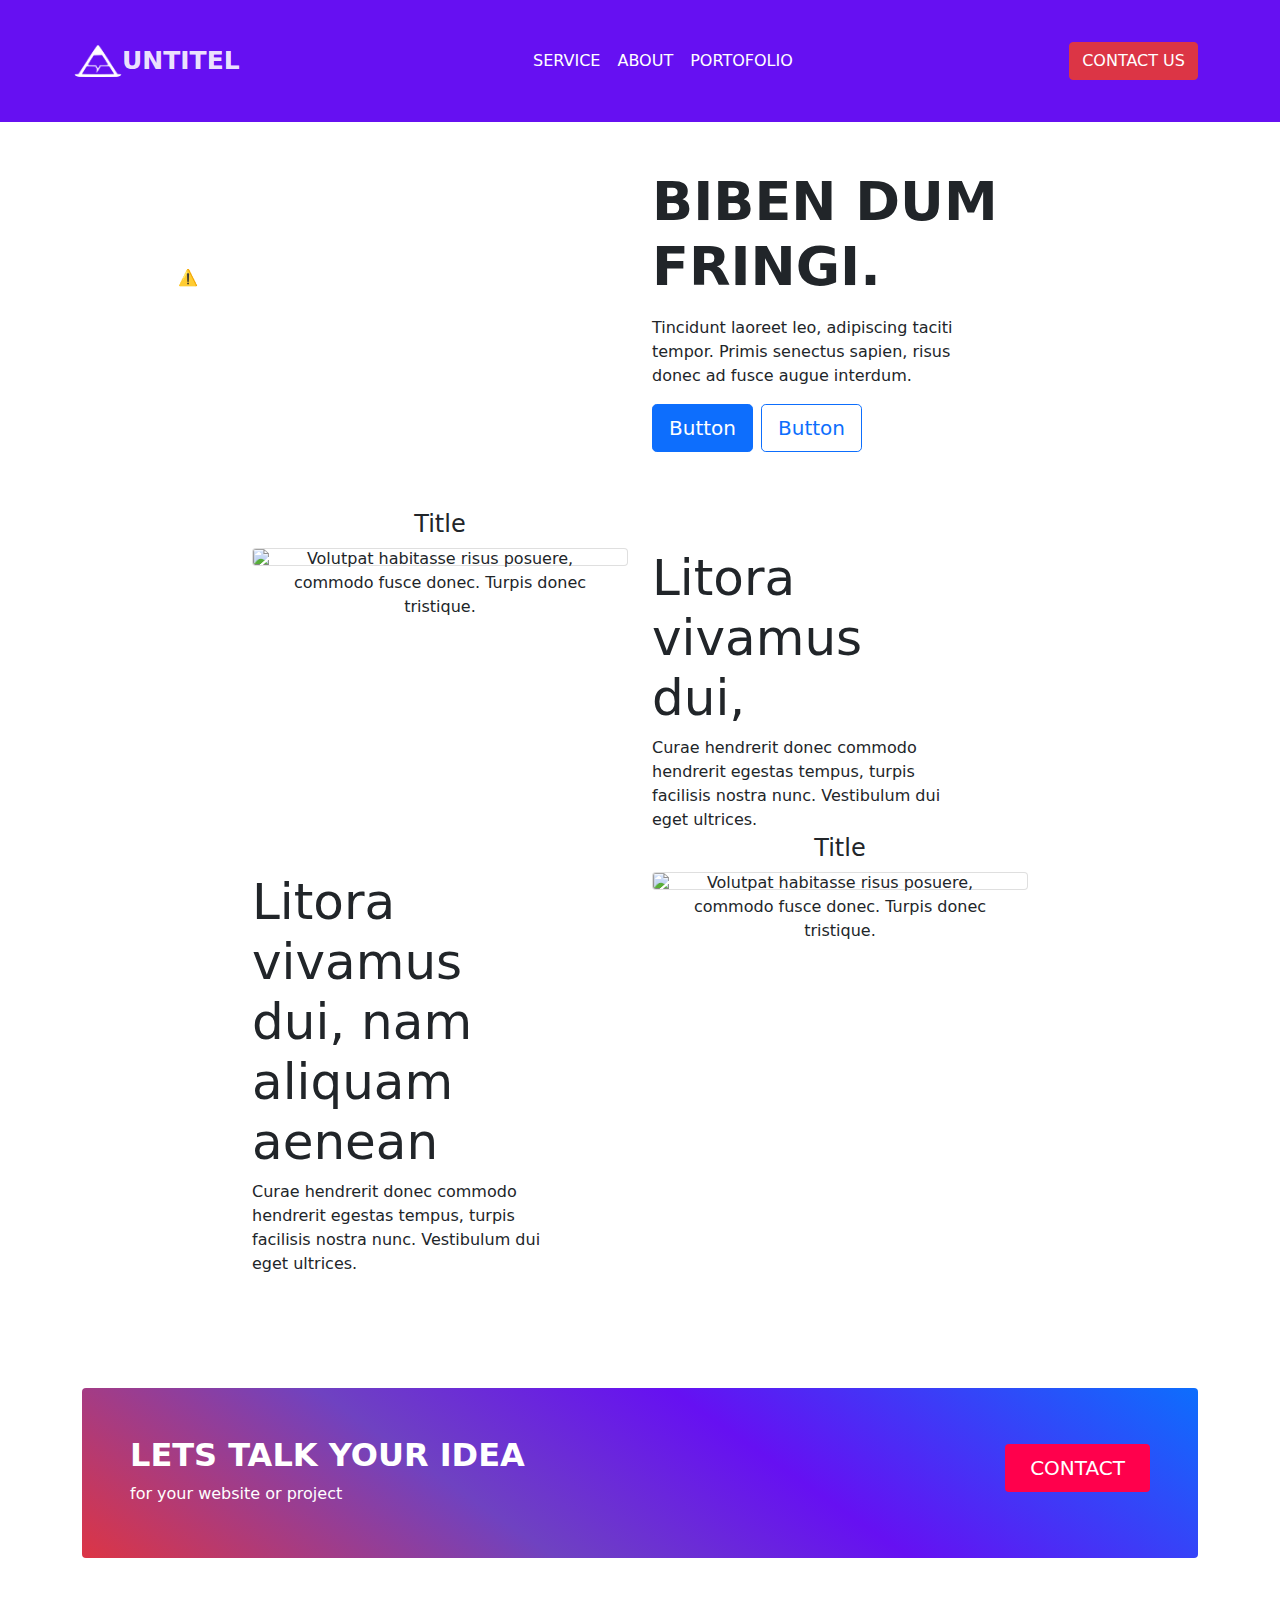
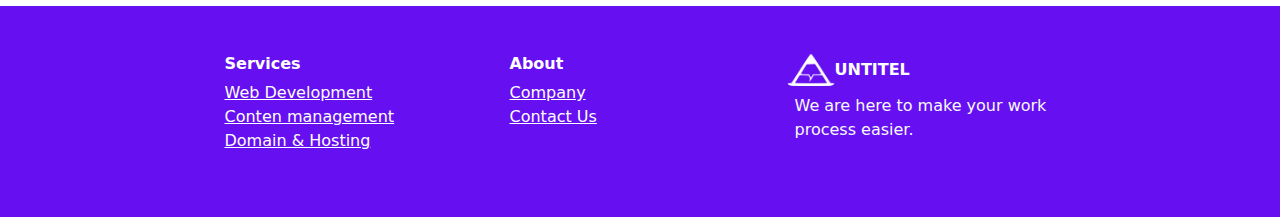
==== commit 92e7f53b: "updat terbaru" ====
--- a/about.html
+++ b/about.html
@@ -5,9 +5,9 @@
     <meta charset="utf-8">
     <meta name="viewport" content="width=device-width, initial-scale=1.0, shrink-to-fit=no">
     <title>Untitel</title>
+    <link rel="icon" type="image/png" sizes="105x72" href="assets/img/LOGO%20UNTITEL.png">
     <link rel="stylesheet" href="assets/bootstrap/css/bootstrap.min.css">
     <link rel="stylesheet" href="assets/css/Roboto%20Condensed.css">
-    <link rel="stylesheet" href="assets/fonts/font-awesome.min.css">
     <link rel="stylesheet" href="assets/css/Fixed-navbar-starting-with-transparency-1.css">
     <link rel="stylesheet" href="assets/css/Fixed-navbar-starting-with-transparency.css">
     <link rel="stylesheet" href="assets/css/-Filterable-Cards-.css">
@@ -31,13 +31,13 @@
 <body>
     <!-- Start: Navbar Centered Links -->
     <nav class="navbar navbar-dark navbar-expand-md sticky-top py-3" style="background: #6610f2;">
-        <div class="container"><a class="navbar-brand d-flex align-items-center" href="#"><span class="bs-icon-sm bs-icon-rounded d-flex justify-content-center align-items-center me-2 bs-icon"><img src="assets/img/LOGO%20UNTITEL.png" width="150%"></span><span style="color: rgba(255,255,255,0.9);font-weight: bold;font-size: 25px;">UNTITEL</span></a><button data-bs-toggle="collapse" class="navbar-toggler" data-bs-target="#navcol-3" style="border-width: 2px;border-color: rgb(255,255,255);"><span class="visually-hidden">Toggle navigation</span><span class="navbar-toggler-icon"></span></button>
+        <div class="container"><a class="navbar-brand d-flex align-items-center" href="index.html"><span class="bs-icon-sm bs-icon-rounded d-flex justify-content-center align-items-center me-2 bs-icon"><img src="assets/img/LOGO%20UNTITEL.png" width="150%"></span><span style="color: rgba(255,255,255,0.9);font-weight: bold;font-size: 25px;">UNTITEL</span></a><button data-bs-toggle="collapse" class="navbar-toggler" data-bs-target="#navcol-3" style="border-width: 2px;border-color: rgb(255,255,255);"><span class="visually-hidden">Toggle navigation</span><span class="navbar-toggler-icon"></span></button>
             <div class="collapse navbar-collapse" id="navcol-3">
                 <ul class="navbar-nav mx-auto">
-                    <li class="nav-item"><a class="nav-link active" href="#" style="color: var(--bs-white);">SERVICE</a></li>
-                    <li class="nav-item"><a class="nav-link" href="#" style="color: var(--bs-white);">ABOUT</a></li>
-                    <li class="nav-item"><a class="nav-link" href="#" style="color: var(--bs-white);">RESOURCH</a></li>
-                </ul><button class="btn" type="button" style="color: var(--bs-white);background: var(--bs-red);border-color: var(--bs-red);">CONTACT US</button>
+                    <li class="nav-item"><a class="nav-link active" href="service.html" style="color: var(--bs-white);">SERVICE</a></li>
+                    <li class="nav-item"><a class="nav-link active" href="about.html" style="color: var(--bs-white);">ABOUT</a></li>
+                    <li class="nav-item"><a class="nav-link" href="portofolio.html" style="color: var(--bs-white);">PORTOFOLIO</a></li>
+                </ul><a class="btn" role="button" style="color: var(--bs-white);background: var(--bs-red);border-color: var(--bs-red);" href="contact.html">CONTACT US</a>
             </div>
         </div>
     </nav><!-- End: Navbar Centered Links -->
@@ -45,11 +45,13 @@
     <div class="container py-4 py-xl-5">
         <div class="row gy-4 gy-md-0">
             <div class="col-md-6">
-                <div class="p-xl-5 m-xl-5"><img class="rounded img-fluid w-100 fit-cover" style="min-height: 300px;" src="https://cdn.bootstrapstudio.io/placeholders/1400x800.png"></div>
+                <div class="p-xl-5 m-xl-5">
+                    <lottie-player src="https://lottie.host/db11fc5b-77cc-4b71-a191-85a65868881d/Jr4qYe6lia.json" mode="normal" loop="" autoplay=""></lottie-player>
+                </div>
             </div>
             <div class="col-md-6 d-md-flex align-items-md-center">
                 <div style="max-width: 350px;">
-                    <h2 class="text-uppercase fw-bold">Biben dum<br>fringi dictum, augue purus</h2>
+                    <h2 class="text-uppercase fw-bold" style="font-size: 54px;">Biben dum<br>fringi.</h2>
                     <p class="my-3">Tincidunt laoreet leo, adipiscing taciti tempor. Primis senectus sapien, risus donec ad fusce augue interdum.</p><a class="btn btn-primary btn-lg me-2" role="button" href="#">Button</a><a class="btn btn-outline-primary btn-lg" role="button" href="#">Button</a>
                 </div>
             </div>
@@ -70,13 +72,13 @@
                 </div>
                 <div class="col d-md-flex order-first justify-content-md-start align-items-md-end order-md-1">
                     <div style="width: 80%;">
-                        <h2>Litora vivamus dui, nam aliquam aenean</h2>
+                        <h2 style="font-size: 50px;">Litora vivamus dui,</h2>
                         <p class="w-lg-50">Curae hendrerit donec commodo hendrerit egestas tempus, turpis facilisis nostra nunc. Vestibulum dui eget ultrices.</p>
                     </div>
                 </div>
                 <div class="col d-md-flex order-first justify-content-md-start align-items-md-end order-md-1">
                     <div style="width: 80%;">
-                        <h2>Litora vivamus dui, nam aliquam aenean</h2>
+                        <h2 style="font-size: 50px;">Litora vivamus dui, nam aliquam aenean</h2>
                         <p class="w-lg-50">Curae hendrerit donec commodo hendrerit egestas tempus, turpis facilisis nostra nunc. Vestibulum dui eget ultrices.</p>
                     </div>
                 </div>
@@ -91,169 +93,18 @@
             </div>
         </div><!-- End: Gallery Offset Grid -->
     </section><!-- End: gallery -->
-    <!-- Start: contac -->
-    <section>
+    <!-- Start: Banner Color -->
+    <section class="py-4 py-xl-5">
         <div class="container">
-            <!-- Start: Contact Form v2 (Modal & Full) with Google Map -->
-            <div>
-                <!-- Start: Full Page Form -->
-                <div class="container-fluid">
-                    <h1>Contact Information</h1>
-                    <hr>
-                    <form id="contactForm-1" action="javascript:void(0);" method="get"><input class="form-control" type="hidden" name="Introduction" value="This email was sent from www.awebsite.com"><input class="form-control" type="hidden" name="subject" value="Awebsite.com Contact Form"><input class="form-control" type="hidden" name="to" value="email@awebsite.com">
-                        <div class="row">
-                            <div class="col-md-6">
-                                <div id="successfail-1"></div>
-                            </div>
-                        </div>
-                        <div class="row">
-                            <div class="col-12 col-md-6" id="message-1">
-                                <h2 class="h4"><i class="fa fa-envelope"></i> Contact Us<small><small class="required-input">&nbsp;(*required)</small></small></h2>
-                                <div class="form-group mb-3"><label class="form-label" for="from-name">Name</label><span class="required-input">*</span>
-                                    <div class="input-group"><span class="input-group-text"><i class="fa fa-user-o"></i></span><input class="form-control" type="text" id="from-name-1" name="name" required="" placeholder="Full Name"></div>
-                                </div>
-                                <div class="form-group mb-3"><label class="form-label" for="from-email">Email</label><span class="required-input">*</span>
-                                    <div class="input-group"><span class="input-group-text"><i class="fa fa-envelope-o"></i></span><input class="form-control" type="text" id="from-email-1" name="email" required="" placeholder="Email Address"></div>
-                                </div>
-                                <div class="row">
-                                    <div class="col-12 col-sm-6 col-md-12 col-lg-6">
-                                        <div class="form-group mb-3"><label class="form-label" for="from-phone">Phone</label><span class="required-input">*</span>
-                                            <div class="input-group"><span class="input-group-text"><i class="fa fa-phone"></i></span><input class="form-control" type="text" id="from-phone-1" name="phone" required="" placeholder="Primary Phone"></div>
-                                        </div>
-                                    </div>
-                                    <div class="col-12 col-sm-6 col-md-12 col-lg-6">
-                                        <div class="form-group mb-3"><label class="form-label" for="from-calltime">Best Time to Call</label><!-- Start: Input Group -->
-                                            <div class="input-group">
-                                                <div class="input-group-prepend"><span class="input-group-text"><i class="fa fa-clock-o"></i></span></div><select class="form-select" id="from-calltime-1" name="call time">
-                                                    <optgroup label="Best Time to Call">
-                                                        <option value="Morning" selected="">Morning</option>
-                                                        <option value="Afternoon">Afternoon</option>
-                                                        <option value="Evening">Evening</option>
-                                                    </optgroup>
-                                                </select>
-                                            </div><!-- End: Input Group -->
-                                        </div>
-                                    </div>
-                                </div>
-                                <div class="form-group mb-3"><label class="form-label" for="from-comments">Comments</label><textarea class="form-control" id="from-comments-1" name="comments" placeholder="Enter Comments" rows="5"></textarea></div>
-                                <div class="form-group mb-3">
-                                    <div class="row">
-                                        <div class="col"><button class="btn btn-primary d-block w-100" type="reset"><i class="fa fa-undo"></i> Reset</button></div>
-                                        <div class="col"><button class="btn btn-primary d-block w-100" type="submit">Submit <i class="fa fa-chevron-circle-right"></i></button></div>
-                                    </div>
-                                </div>
-                                <hr class="d-flex d-md-none">
-                            </div>
-                            <div class="col-12 col-md-6">
-                                <h2 class="h4"><i class="fa fa-location-arrow"></i> Locate Us</h2>
-                                <div class="row">
-                                    <div class="col-12">
-                                        <div class="static-map"><a rel="noopener" href="https://www.google.com/maps/place/Daytona+International+Speedway/@29.1815062,-81.0744275,15z/data=!4m13!1m7!3m6!1s0x88e6d935da1cced3:0xa6b3e1bc0f2fc83a!2s1801+W+International+Speedway+Blvd,+Daytona+Beach,+FL+32114!3b1!8m2!3d29.187028!4d-81.0703076!3m4!1s0x88e6d949a4cb8593:0x1387c6c0b5c8cc97!8m2!3d29.1851681!4d-81.0705292" target="_blank"> <img class="img-fluid" src="http://maps.googleapis.com/maps/api/staticmap?autoscale=2&amp;size=600x210&amp;maptype=roadmap&amp;format=png&amp;visual_refresh=true&amp;markers=size:mid%7Ccolor:0xff0000%7Clabel:%7C582+1801+W+International+Speedway+Blvd+Daytona+Beach+FL+32114&amp;zoom=12" alt="Google Map of Daytona International Speedway"></a></div>
-                                    </div>
-                                    <div class="col-sm-6 col-md-12 col-lg-6">
-                                        <h2 class="h4"><i class="fa fa-user"></i> Our Info</h2>
-                                        <div><span><strong>Name</strong></span></div>
-                                        <div><span>email@awebsite.com</span></div>
-                                        <div><span>www.awebsite.com</span></div>
-                                        <hr class="d-sm-none d-md-block d-lg-none">
-                                    </div>
-                                    <div class="col-sm-6 col-md-12 col-lg-6">
-                                        <h2 class="h4"><i class="fa fa-location-arrow"></i> Our Address</h2>
-                                        <div><span><strong>Office Name</strong></span></div>
-                                        <div><span>55 Icannot Dr</span></div>
-                                        <div><span>Daytone Beach, FL 85150</span></div>
-                                        <div><abbr data-toggle="tooltip" data-placement="top" title="Office Phone: 555-867-5309">O:</abbr> 555-867-5309</div>
-                                        <hr class="d-sm-none">
-                                    </div>
-                                </div>
-                            </div>
-                        </div>
-                    </form>
-                </div><!-- End: Full Page Form -->
-                <!-- Start: Modal Form -->
-                <div class="modal fade" role="dialog" tabindex="-1" id="modal1">
-                    <div class="modal-dialog modal-lg" role="document">
-                        <div class="modal-content">
-                            <div class="modal-header">
-                                <h4>Contact Information</h4><button type="button" class="btn-close" data-bs-dismiss="modal" aria-label="Close"></button>
-                            </div>
-                            <div class="modal-body">
-                                <form id="contactForm-2" action="javascript:void(0);" method="get"><input class="form-control" type="hidden" name="Introduction" value="This email was sent from www.awebsite.com"><input class="form-control" type="hidden" name="subject" value="Awebsite.com Contact Form"><input class="form-control" type="hidden" name="to" value="email@awebsite.com">
-                                    <div class="row">
-                                        <div class="col-md-6">
-                                            <div id="successfail-2"></div>
-                                        </div>
-                                    </div>
-                                    <div class="row">
-                                        <div class="col-12 col-md-6" id="message-2">
-                                            <h2 class="h4"><i class="fa fa-envelope"></i> Contact Us<small><small class="required-input">&nbsp;(*required)</small></small></h2>
-                                            <div class="form-group mb-3"><label class="form-label" for="from-name">Name</label><span class="required-input">*</span>
-                                                <div class="input-group"><span class="input-group-text"><i class="fa fa-user-o"></i></span><input class="form-control" type="text" id="from-name-2" name="name" required="" placeholder="Full Name"></div>
-                                            </div>
-                                            <div class="form-group mb-3"><label class="form-label" for="from-email">Email</label><span class="required-input">*</span>
-                                                <div class="input-group"><span class="input-group-text"><i class="fa fa-envelope-o"></i></span><input class="form-control" type="text" id="from-email-2" name="email" required="" placeholder="Email Address"></div>
-                                            </div>
-                                            <div class="row">
-                                                <div class="col-12 col-sm-6 col-md-12 col-lg-6">
-                                                    <div class="form-group mb-3"><label class="form-label" for="from-phone">Phone</label><span class="required-input">*</span>
-                                                        <div class="input-group"><span class="input-group-text"><i class="fa fa-phone"></i></span><input class="form-control" type="text" id="from-phone-2" name="phone" required="" placeholder="Primary Phone"></div>
-                                                    </div>
-                                                </div>
-                                                <div class="col-12 col-sm-6 col-md-12 col-lg-6">
-                                                    <div class="form-group mb-3"><label class="form-label" for="from-calltime">Best Time to Call</label><!-- Start: Input Group -->
-                                                        <div class="input-group">
-                                                            <div class="input-group-prepend"><span class="input-group-text"><i class="fa fa-clock-o"></i></span></div><select class="form-select" id="from-calltime-2" name="call time">
-                                                                <optgroup label="Best Time to Call">
-                                                                    <option value="Morning" selected="">Morning</option>
-                                                                    <option value="Afternoon">Afternoon</option>
-                                                                    <option value="Evening">Evening</option>
-                                                                </optgroup>
-                                                            </select>
-                                                        </div><!-- End: Input Group -->
-                                                    </div>
-                                                </div>
-                                            </div>
-                                            <div class="form-group mb-3"><label class="form-label" for="from-comments">Comments</label><textarea class="form-control" id="from-comments-2" name="comments" placeholder="Enter Comments" rows="5"></textarea></div>
-                                            <div class="form-group mb-3">
-                                                <div class="row">
-                                                    <div class="col"><button class="btn btn-primary d-block w-100" type="reset"><i class="fa fa-undo"></i> Reset</button></div>
-                                                    <div class="col"><button class="btn btn-primary d-block w-100" type="submit">Submit <i class="fa fa-chevron-circle-right"></i></button></div>
-                                                </div>
-                                            </div>
-                                            <hr class="d-flex d-md-none">
-                                        </div>
-                                        <div class="col-12 col-md-6">
-                                            <h2 class="h4"><i class="fa fa-location-arrow"></i> Locate Us</h2>
-                                            <div class="row">
-                                                <div class="col-12">
-                                                    <div class="static-map"><a rel="noopener" href="https://www.google.com/maps/place/Daytona+International+Speedway/@29.1815062,-81.0744275,15z/data=!4m13!1m7!3m6!1s0x88e6d935da1cced3:0xa6b3e1bc0f2fc83a!2s1801+W+International+Speedway+Blvd,+Daytona+Beach,+FL+32114!3b1!8m2!3d29.187028!4d-81.0703076!3m4!1s0x88e6d949a4cb8593:0x1387c6c0b5c8cc97!8m2!3d29.1851681!4d-81.0705292" target="_blank"> <img class="img-fluid" src="http://maps.googleapis.com/maps/api/staticmap?autoscale=2&amp;size=600x210&amp;maptype=roadmap&amp;format=png&amp;visual_refresh=true&amp;markers=size:mid%7Ccolor:0xff0000%7Clabel:%7C582+1801+W+International+Speedway+Blvd+Daytona+Beach+FL+32114&amp;zoom=12" alt="Google Map of Daytona International Speedway"></a></div>
-                                                </div>
-                                                <div class="col-sm-6 col-md-12 col-lg-6">
-                                                    <h2 class="h4"><i class="fa fa-user"></i> Our Info</h2>
-                                                    <div><span><strong>Name</strong></span></div>
-                                                    <div><span>email@awebsite.com</span></div>
-                                                    <div><span>www.awebsite.com</span></div>
-                                                    <hr class="d-sm-none d-md-block d-lg-none">
-                                                </div>
-                                                <div class="col-sm-6 col-md-12 col-lg-6">
-                                                    <h2 class="h4"><i class="fa fa-location-arrow"></i> Our Address</h2>
-                                                    <div><span><strong>Office Name</strong></span></div>
-                                                    <div><span>55 Icannot Dr</span></div>
-                                                    <div><span>Daytone Beach, FL 85150</span></div>
-                                                    <div><abbr data-toggle="tooltip" data-placement="top" title="Office Phone: 555-867-5309">O:</abbr> 555-867-5309</div>
-                                                    <hr class="d-sm-none">
-                                                </div>
-                                            </div>
-                                        </div>
-                                    </div>
-                                </form>
-                            </div>
-                        </div>
-                    </div>
-                </div><!-- End: Modal Form -->
-            </div><!-- End: Contact Form v2 (Modal & Full) with Google Map -->
+            <div class="text-white border rounded border-0 d-flex flex-column justify-content-between flex-lg-row p-4 p-md-5" data-aos="fade-right" data-aos-delay="200" style="background: linear-gradient(35deg, var(--bs-red) 0%, var(--bs-purple) 35%, var(--bs-indigo) 61%, var(--bs-blue) 100%), var(--bs-red);">
+                <div class="pb-2 pb-lg-1">
+                    <h2 class="text-uppercase fw-bold mb-2" data-aos="fade-right" data-aos-delay="300">lets talk your idea</h2>
+                    <p data-aos="fade-right" data-aos-delay="400" class="mb-0">for your website or project</p>
+                </div>
+                <div class="my-2"><a class="btn fs-5 py-2 px-4" role="button" data-bss-hover-animate="flash" href="contac t.html" style="background: #ff004c;color: var(--bs-white);">CONTACT</a></div>
+            </div>
         </div>
-    </section><!-- End: contac -->
+    </section><!-- End: Banner Color -->
     <!-- Start: footer -->
     <section>
         <!-- Start: Footer Multi Column -->
@@ -264,33 +115,30 @@
                     <div class="col-sm-4 col-md-3 text-center text-lg-start d-flex flex-column item" style="color: rgb(255,255,255);">
                         <h3 class="fs-6" style="font-weight: bold;">Services</h3>
                         <ul class="list-unstyled">
-                            <li><a class="link-secondary" href="#" style="color: rgb(255,255,255);">Web Development</a></li>
-                            <li><a class="link-secondary" href="#" style="color: var(--bs-white);">Conten management</a></li>
-                            <li><a class="link-secondary" href="#" style="color: var(--bs-white);">Domain &amp; Hosting</a></li>
+                            <li><a class="link-secondary" href="service.html" style="color: rgb(255,255,255);">Web Development</a></li>
+                            <li><a class="link-secondary" href="service.html" style="color: var(--bs-white);">Conten management</a></li>
+                            <li><a class="link-secondary" href="service.html" style="color: var(--bs-white);">Domain &amp; Hosting</a></li>
                         </ul>
                     </div><!-- End: Services -->
                     <!-- Start: About -->
                     <div class="col-sm-4 col-md-3 text-center text-lg-start d-flex flex-column item">
                         <h3 class="fs-6" style="color: var(--bs-white);font-weight: bold;">About</h3>
                         <ul class="list-unstyled">
-                            <li><a class="link-secondary" href="#" style="color: var(--bs-white);">Company</a></li>
-                            <li><a class="link-secondary" href="#" style="color: var(--bs-white);">Contact Us</a></li>
+                            <li><a class="link-secondary" href="about.html" style="color: var(--bs-white);">Company</a></li>
+                            <li><a class="link-secondary" href="contact.html" style="color: var(--bs-white);">Contact Us</a></li>
                         </ul>
                     </div><!-- End: About -->
                     <!-- Start: Social Icons -->
                     <div class="col-lg-3 text-center text-lg-start d-flex flex-column align-items-center order-first align-items-lg-start order-lg-last item social">
                         <div class="fw-bold d-flex align-items-center mb-2"><span class="bs-icon-sm bs-icon-rounded d-flex justify-content-center align-items-center bs-icon me-2"><img src="assets/img/LOGO%20UNTITEL.png" width="150%"></span><span style="font-weight: bold;color: var(--bs-white);">UNTITEL</span></div>
-                        <p class="text-light copyright">Sem eleifend donec molestie, integer quisque orci aliquam.</p>
+                        <p class="text-light copyright">We are here to make your work process easier.</p>
                     </div><!-- End: Social Icons -->
-                </div>
-                <hr style="background: var(--bs-white);height: 5px;">
-                <div class="d-flex justify-content-between align-items-center pt-3">
-                    <p class="text-light mb-0" style="font-size: 10px;">lottie animation by&nbsp;<a href="https://iconscout.com/contributors/nanoagency/lotties" target="_blank"><span style="text-decoration: underline;">nanoagency</span></a></p>
                 </div>
             </div>
         </footer><!-- End: Footer Multi Column -->
     </section><!-- End: footer -->
     <script src="assets/bootstrap/js/bootstrap.min.js"></script>
+    <script src="assets/js/lottie-player.min.js"></script>
     <script src="assets/js/bs-init.js"></script>
     <script src="https://cdnjs.cloudflare.com/ajax/libs/aos/2.3.4/aos.js"></script>
     <script src="assets/js/-Filterable-Cards-.js"></script>
